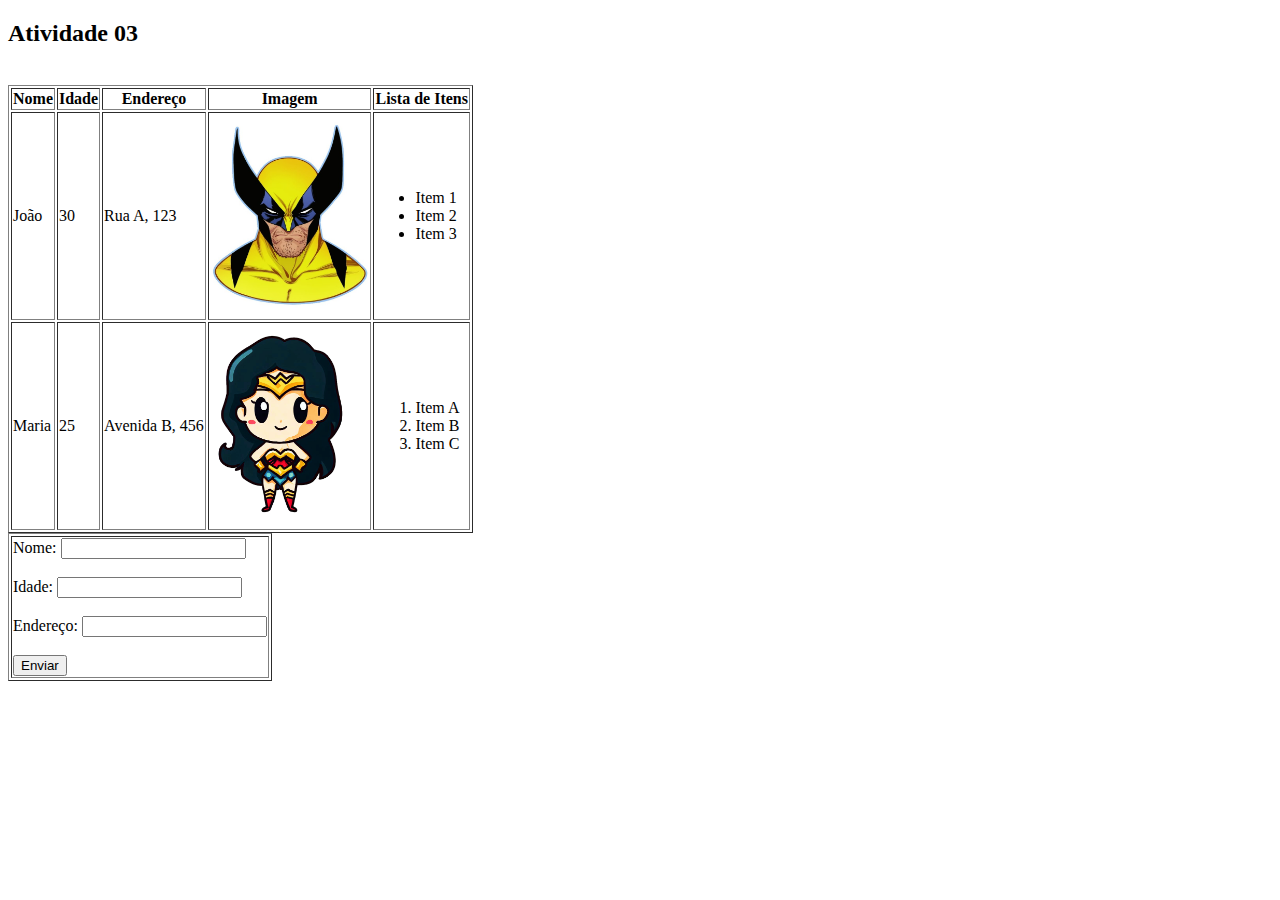
==== Atividades/Atividade03.1.html @ a5dd1c8a "commit" ====
<!DOCTYPE html>
<html lang="en">

<head>
    <meta charset="UTF-8">
    <meta name="viewport" content="width=device-width, initial-scale=1.0">
    <title>Atividade 03</title>
</head>

<body>
    <h2>Atividade 03</h2>

    <table border="1">
        <thead>
            <tr>
                <th>
                    Nome
                </th>
                <th>
                    Idade
                </th>
                <th>
                    Endereço
                    </td>
                <th>
                    Imagem
                </th>
                <th>
                    Lista de Itens
                    
                    
                </th>
            </tr>
        </thead>

        <br>

        <tbody>
            <tr>
                <td>João</td>
                <td>30</td>
                <td>Rua A, 123</td>
                <td><img src="wolverine.jpg" height=200></td>
                <td>
                    <ul>
                        <li>Item 1</li>
                        <li>Item 2</li>
                        <li>Item 3</li>
                    </ul>
                </td>
            </tr>

        </tbody>

        <tbody>
            <tr>
                <td>Maria</td>
                <td>25</td>
                <td>Avenida B, 456</td>
                <td><img src="mulherMaravilha.png" height=200></td>
                <td>
                    <ol>
                        <li>Item A</li>
                        <li>Item B</li>
                        <li>Item C</li>
                    </ol>
                </td>
            </tr>

        </tbody>

        <table border="1">
            <tr>
                <td>
                    <form action="#" method="get">

                        <label for="usuario">Nome:</label>
                        <input type="text" name="usuario" id="usuario">

                        <br> <br>

                        <label for="idade">Idade:</label>
                        <input type="text" name="idade" id="idade">

                        <br> <br>

                        <label for="endereço">Endereço:</label>
                        <input type="text" name="endereço" id="endereço">

                        <br> <br>

                        <input type="submit" value="Enviar">
                    </form>
                </td>

        </table>


    </table>
</body>

</html>
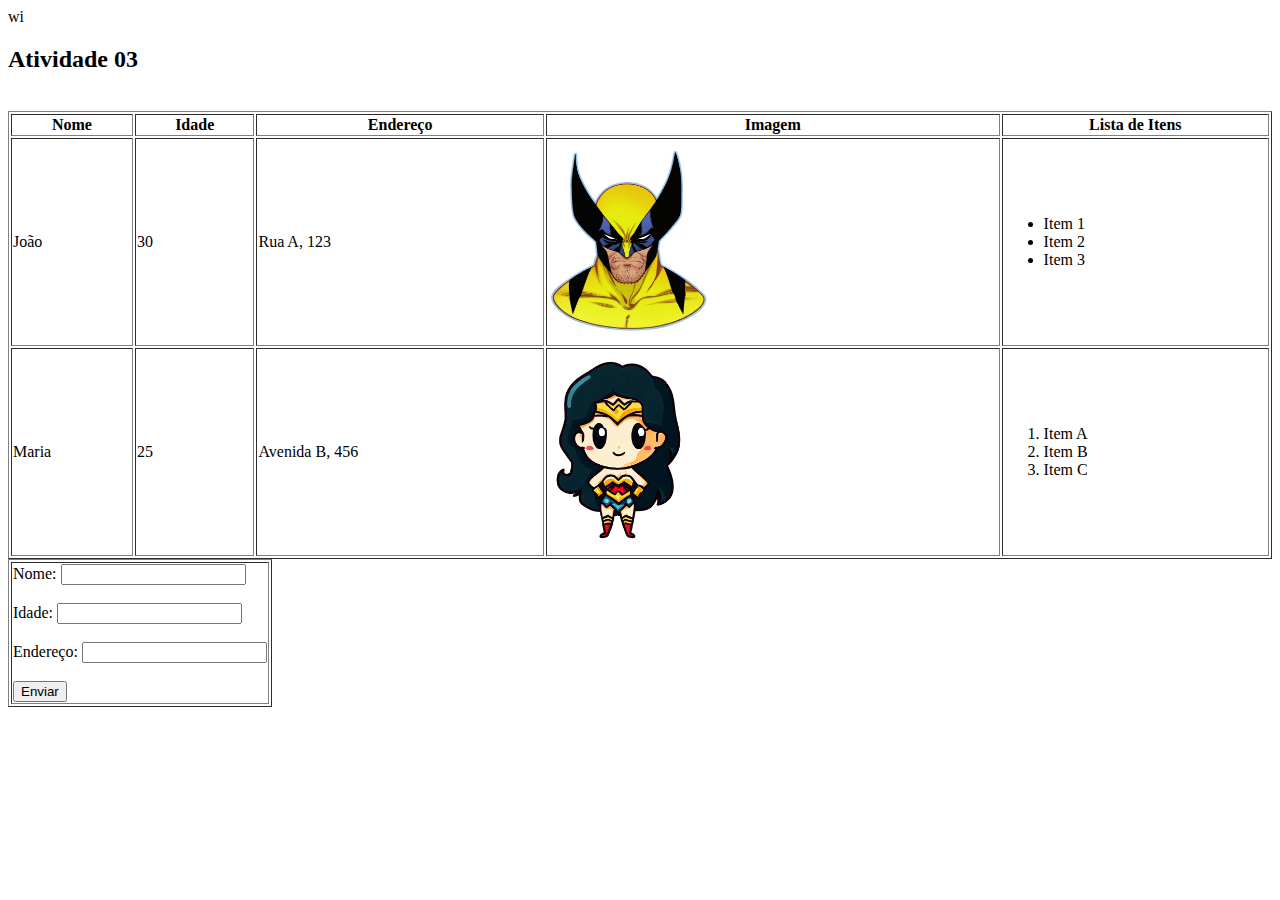
==== commit 5fa5aeab: "Commit atualizado" ====
--- a/Atividades/Atividade03.1.html
+++ b/Atividades/Atividade03.1.html
@@ -6,11 +6,11 @@
     <meta name="viewport" content="width=device-width, initial-scale=1.0">
     <title>Atividade 03</title>
 </head>
-
+wi
 <body>
     <h2>Atividade 03</h2>
 
-    <table border="1">
+    <table border="1" width = "100%">
         <thead>
             <tr>
                 <th>
@@ -74,22 +74,28 @@
                 <td>
                     <form action="#" method="get">
 
-                        <label for="usuario">Nome:</label>
-                        <input type="text" name="usuario" id="usuario">
+                        <div>
+                            <label for="IdNome">Nome:</label>
+                            <input type="text" name="usuario" id="IdNome">
+                        </div>
 
-                        <br> <br>
+                        <br> 
 
-                        <label for="idade">Idade:</label>
-                        <input type="text" name="idade" id="idade">
+                        <div>
+                            <label for="IdIdade">Idade:</label>
+                            <input type="text" name="idade" id="IdIdade">
+                        </div>
 
-                        <br> <br>
+                        <br>
 
-                        <label for="endereço">Endereço:</label>
-                        <input type="text" name="endereço" id="endereço">
+                        <div>
+                            <label for="IdEnde">Endereço:</label>
+                            <input type="text" name="endereço" id="IdEnde">
+                        </div>
 
-                        <br> <br>
+                        <br>
 
-                        <input type="submit" value="Enviar">
+                        <button type="submit">Enviar</button>
                     </form>
                 </td>
 
